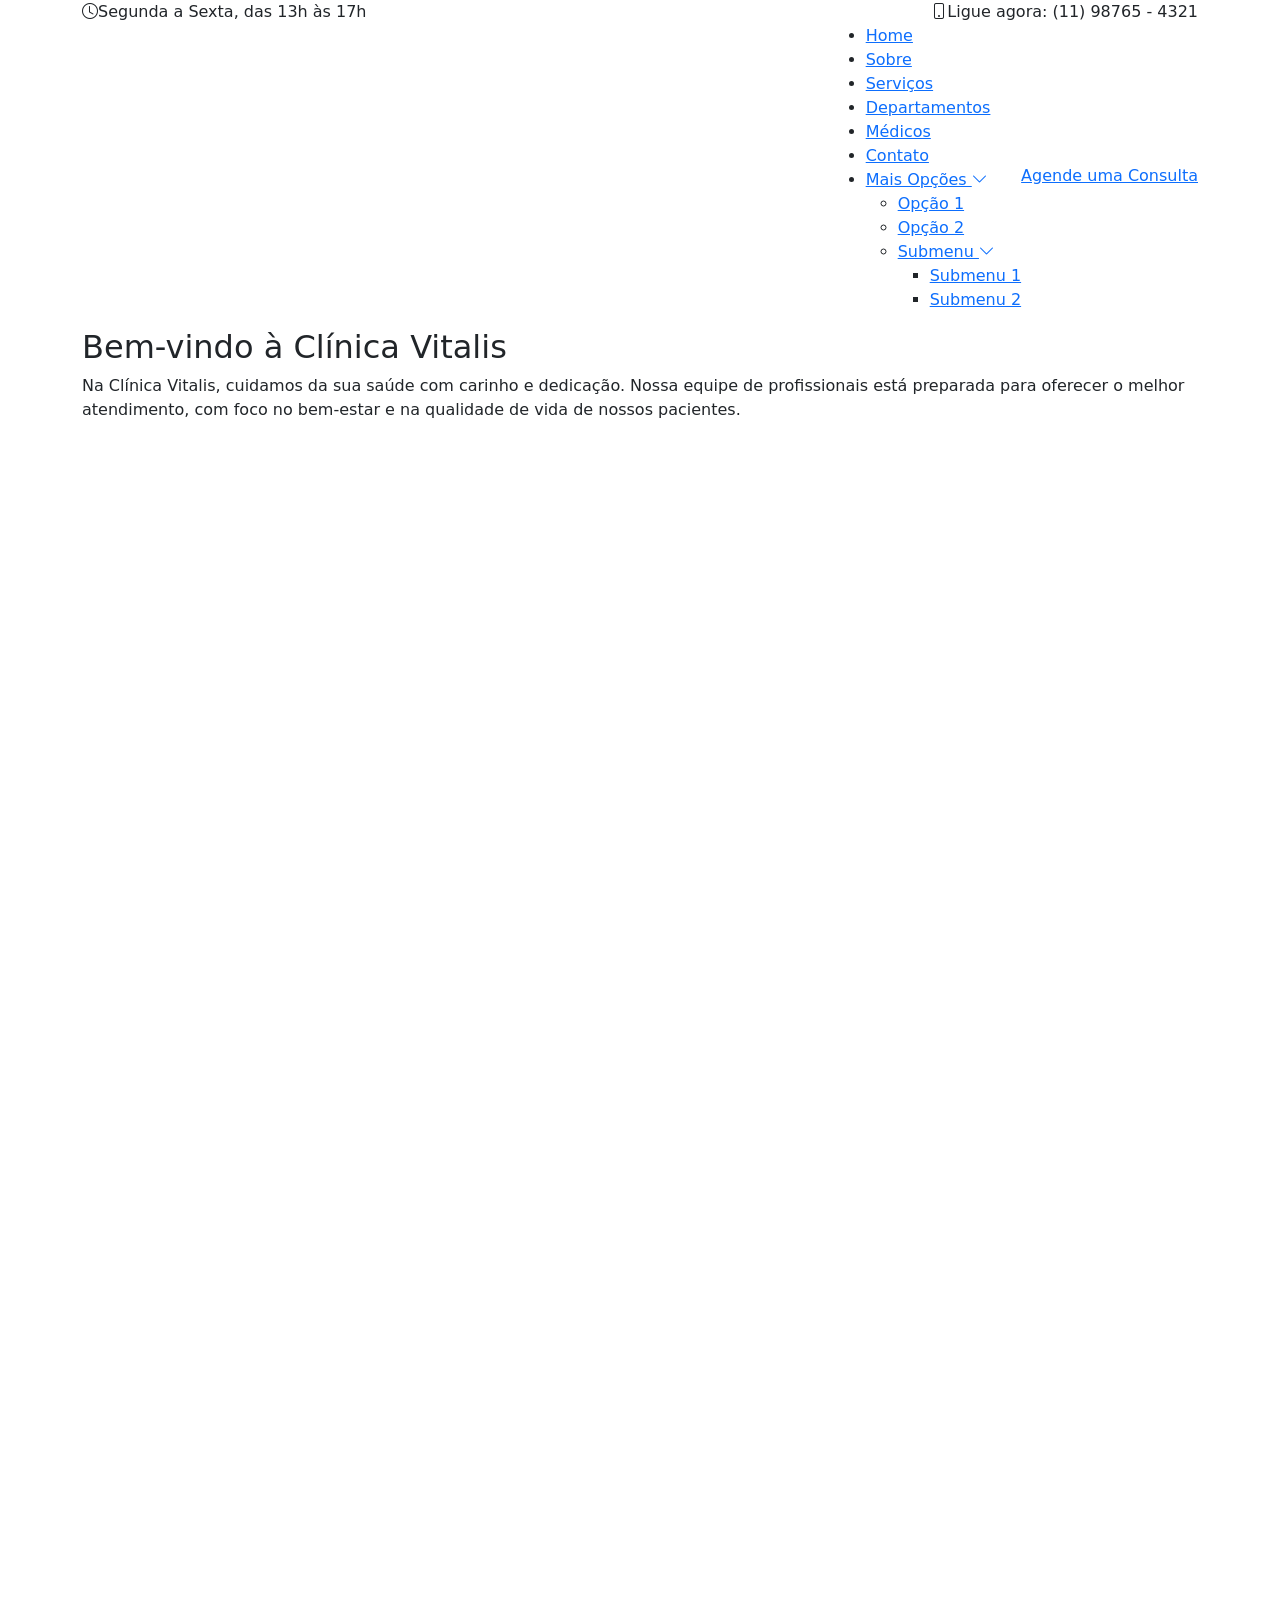
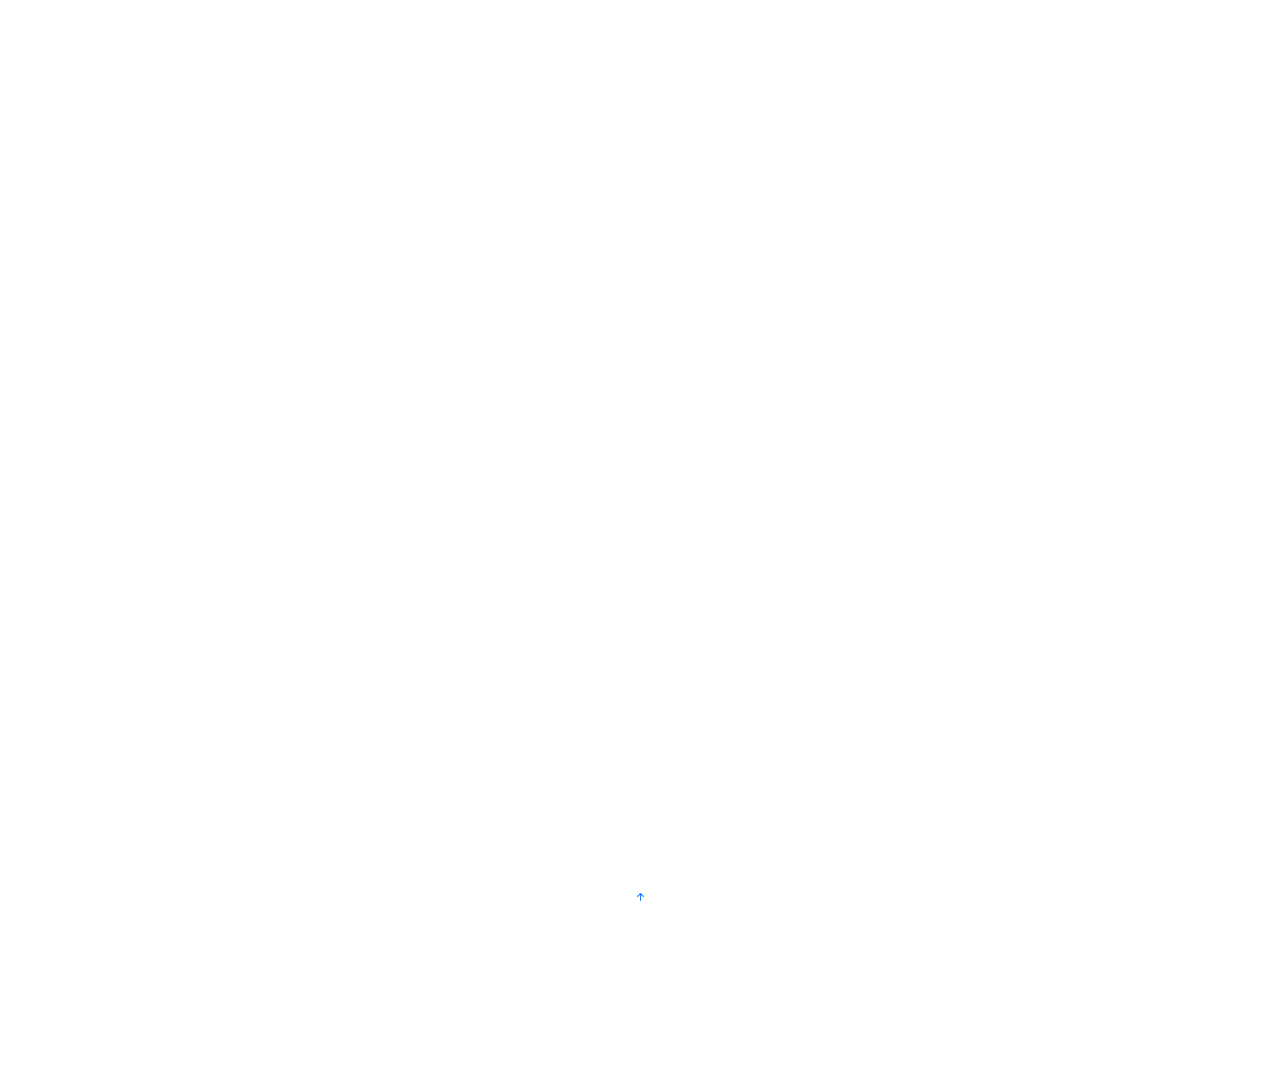
==== Projeto Med/index.html @ ae558650 "Update index.html" ====
<!DOCTYPE html>
<html lang="pt-br">

<head>
  <meta charset="UTF-8" />
  <meta name="viewport" content="width=device-width, initial-scale=1.0" />
  <title>Clínica Vitalis </title>

  <meta name="description" content="">
  <meta name="keywords" content="">

  <!-- Favicons -->
  <link rel="icon" href="../projetomed-main/assets/favicon-16x16.png">

  <!-- Fonts -->
  <link rel="preconnect" href="https://fonts.googleapis.com">
  <link rel="preconnect" href="https://fonts.gstatic.com" crossorigin>
  <link
    href="https://fonts.googleapis.com/css2?family=Playfair+Display:ital,wght@0,400..900;1,400..900&family=Protest+Strike&family=Roboto:ital,wght@0,100;0,300;0,400;0,500;0,700;0,900;1,100;1,300;1,400;1,500;1,700;1,900&display=swap"
    rel="stylesheet">

  <!-- Boostrap CSS Files -->
  <link href="https://cdn.jsdelivr.net/npm/bootstrap@5.3.0/dist/css/bootstrap.min.css" rel="stylesheet">
  <link href="https://cdn.jsdelivr.net/npm/bootstrap-icons@1.11.3/font/bootstrap-icons.css" rel="stylesheet">
  <link href="https://cdn.jsdelivr.net/npm/aos@3.0.0-beta.6/dist/aos.css" rel="stylesheet">
  <link href="https://cdnjs.cloudflare.com/ajax/libs/font-awesome/6.4.0/css/all.min.css" rel="stylesheet">
  <link href="https://cdn.jsdelivr.net/npm/glightbox@3.2.0/dist/css/glightbox.min.css" rel="stylesheet">
  <link href="https://cdn.jsdelivr.net/npm/swiper@9.4.0/swiper-bundle.min.css" rel="stylesheet">

  <!-- CSS Main -->
  <link rel="stylesheet" href="css/main.css">


</head>

<body>
  <header id="header" class="header">

    <div class="topbar d-flex align-items-center">

      <div class="container d-flex justify-content-center justify-content-md-between">

        <div class="d-none d-md-flex align-items-center">

          <i class="bi bi-clock"></i>
          Segunda a Sexta, das 13h às 17h

        </div>

        <div class="d-flex align-items-center">

          <i class="bi bi-phone"></i>
          Ligue agora: (11) 98765 - 4321
        </div>
      </div> <!-- fim container -->
    </div> <!-- fim topbar -->

    <div class="branding d-flex align-items-center">

      <div class="container position-relative d-flex align-items-center justify-content-end">

        <a href="" class="logo d-flex align-items-center me-auto">
          <img src="assets/img/logo.png" alt="">
        </a>

        <!-- Menu -->
        <nav id="navmenu" class="navmenu">
          <ul>
            <li> <a href="#hero" class="active"> Home </a> </li>
            <li> <a href="#about"> Sobre </a> </li>
            <li> <a href="#services"> Serviços </a> </li>
            <li> <a href="#departamentos"> Departamentos </a> </li>
            <li> <a href="#medicos"> Médicos </a> </li>
            <li> <a href="#contato"> Contato </a> </li>
            <li class="dropdown">
              <a href="#">
                <span> Mais Opções </span>
                <i class="bi bi-chevron-down"> </i>
              </a>
              <ul>
                <li> <a href="#"> Opção 1 </a> </li>
                <li> <a href="#"> Opção 2 </a> </li>
                <li class="dropdown">
                  <a href="#">
                    <span> Submenu </span>
                    <i class="bi bi-chevron-down"> </i>
                  </a>

                  <ul>
                    <li> <a href="#"> Submenu 1 </a> </li>
                    <li> <a href="#"> Submenu 2 </a> </li>
                  </ul>
                </li> <!-- fim Submenu -->
              </ul>
            </li> <!-- Fim Mais Opções -->
          </ul>

          <i class="mobile-nav-toggle d-xl-none bi bi-list"> </i>

        </nav>

        <a href="index.html#consulta" class="cta-btn">
          Agende uma Consulta
        </a>

      </div> <!-- fim container -->

    </div> <!-- fim branding -->


  </header>
  <!-- fim header -->

  <main class="main">

    <!-- HERO section -->
    <section id="hero" class="hero section">

      <div id="hero-carousel" class="carousel slide carousel-fade" data-bs-ride="carousel" data-bs-interval="9000">

        <!-- foto 1 / slide 1 -->
        <div class="carousel-item active">
          <img src="assets/img/hero-carousel/hero-carousel-1.jpg" alt="">

          <div class="container">
            <h2> Bem-vindo à Clínica Vitalis </h2>
            <p>
              Na Clínica Vitalis, cuidamos da sua saúde com carinho e dedicação.
              Nossa equipe de profissionais está preparada para oferecer o melhor atendimento, com foco no bem-estar e
              na qualidade de vida de nossos pacientes.
            </p>
          </div>
        </div> <!-- Fim / foto 1 =  slide 1 -->

        <!-- foto 2 / slide 2 -->
        <div class="carousel-item">
          <img src="assets/img/hero-carousel/hero-carousel-2.jpg" alt="">

          <div class="container">
            <h2> Cuidado e Atenção para Você </h2>
            <p>
              Estamos sempre prontos para atender você e sua família com excelência e humanidade. Oferecemos uma ampla
              gama de serviços médicos para garantir que você tenha acesso ao melhor tratamento possível
            </p>
          </div>
        </div> <!-- Fim / foto 2 =  slide 2 -->

        <!-- foto 3 / slide 3 -->
        <div class="carousel-item">
          <img src="assets/img/hero-carousel/hero-carousel-3.jpg" alt="">

          <div class="container">
            <h2> Excelência em Saúde </h2>
            <p>
              Nossa missão é promover saúde e bem-estar com um atendimento personalizado e de alta qualidade. Confie em
              nossos especialistas para cuidar de você em todas as fases da vida.
            </p>
          </div>
        </div> <!-- Fim / foto 3 =  slide 3 -->

        <!-- Control Prev -->
        <a href="#hero-carousel" class="carousel-control-prev" role="button" data-bs-slide="prev">

          <span class="carousel-control-prev-icon bi bi-chevron-left" aria-hidden="true"> </span>

        </a>

        <!-- Control Next -->
        <a href="#hero-carousel" class="carousel-control-next" role="button" data-bs-slide="next">

          <span class="carousel-control-next-icon bi bi-chevron-right" aria-hidden="true"> </span>

        </a>

        <ol class="carousel-indicators"></ol>

      </div> <!-- hero-carousel -->

    </section> <!--  Fim Hero  -->


    <section id="featured-services" class="featured-services section">

      <div class="container">

        <div class="row gy-4">

          <!-- Item 1 -->
          <div class="col-xl-3 col-md-6 d-flex" data-aos="fade-up" data-aos-delay="100">

            <div class="service-item position-relative">

              <div class="icon">
                <i class="fas fa-heartbeat icon"></i>
              </div>

              <h4>
                <a href="" class="stretched-link">Cardiologia </a>
              </h4>

              <p>Cuidados completos para a saúde do seu coração, incluindo exames e tratamentos especializados.</p>

            </div>
          </div> <!-- Fim Item 1 -->

          <!-- Item 2 -->
          <div class="col-xl-3 col-md-6 d-flex" data-aos="fade-up" data-aos-delay="200">

            <div class="service-item position-relative">

              <div class="icon">
                <i class="fas fa-pills icon"></i>
              </div>

              <h4>
                <a href="" class="stretched-link">Farmacia </a>
              </h4>

              <p>Medicamentos e orientações para garantir o uso correto e seguro de seus tratamentos.</p>

            </div>
          </div> <!-- Fim Item 2 -->

          <!-- Item 3 -->
          <div class="col-xl-3 col-md-6 d-flex" data-aos="fade-up" data-aos-delay="300">

            <div class="service-item position-relative">

              <div class="icon">
                <i class="fas fa-thermometer icon"></i>
              </div>

              <h4>
                <a href="" class="stretched-link">Clínica Geral </a>
              </h4>

              <p>Consultas de rotina e acompanhamento para prevenir e tratar diversas condições de saúde.</p>

            </div>
          </div> <!-- Fim Item 3 -->

          <!-- Item 4 -->
          <div class="col-xl-3 col-md-6 d-flex" data-aos="fade-up" data-aos-delay="400">

            <div class="service-item position-relative">

              <div class="icon">
                <i class="fas fa-dna icon"></i>
              </div>

              <h4>
                <a href="" class="stretched-link">Genética</a>
              </h4>

              <p>Exames genéticos para diagnóstico e prevenção de doenças hereditárias. E testes de paternidade</p>

            </div>
          </div> <!-- Fim Item 4 -->

        </div> <!-- Fim row gy-4 -->


      </div> <!-- fim container -->

    </section> <!-- Fim Serviços = Featured -->

    <!-- atendimento Emergencia -->
    <section id="call-to-action" class="call-to-action section accent-background">

      <div class="container">

        <div class="row justify-content-center" data-aos="zoom-in" data-aos-delay="100">

          <div class="col-xl-10">

            <div class="text-center">
              <h3> Emergência? Precisa de ajuda agora? </h3>

              <p>Se você está enfrentando uma emergência médica ou precisa de atendimento imediato, nossa equipe está
                pronta para ajudar. Entre em contato conosco e receba o cuidado necessário o mais rápido possível.</p>

              <a class="cta-btn" href="#consulta">
                Agende uma Consulta </a>

            </div>

          </div> <!-- COLUNA 10 -->

        </div> <!-- Fim row -->

      </div> <!-- Fim container -->

    </section> <!-- Fim Emergencia -->

    <!-- Sobre -->
    <section id="about" class="about section">

      <!-- Section Title -->
      <div class="container section-title" data-aos="fade-up">

        <h2> Sobre Nós </h2>
        <p> Compromisso com sua saúde e bem-estar em todas as fases da vida. </p>

      </div> <!--  Fim Section Title -->

      <div class="container">

        <div class="row gy-4">

          <div class="col-lg-6 position-relative align-self-start" data-aos="fade-up" data-aos-delay="100">

            <img src="assets/img/about.jpg" alt="" class="img-fluid">

            <a href="https://www.youtube.com/watch?v=_fuimO6ErKI" class="glightbox pulsating-play-btn">
            </a>
          </div> <!-- Fim col-lg-6 -->

          <div class="col-lg-6 content" data-aos="fade-up" data-aos-delay="200">

            <h3>Excelência no cuidado à saúde, com dedicação e profissionalismo.</h3>

            <p class="fst-italic">
              Na Clínica Vitalis, nosso objetivo é promover a saúde e o bem-estar de nossos pacientes, oferecendo
              atendimento humanizado e tratamentos inovadores.
            </p>

            <ul>
              <li>
                <i class="bi bi-check2-all"></i>
                <span>Equipe médica qualificada, sempre pronta para atender você.</span>
              </li>

              <li>
                <i class="bi bi-check2-all"></i>
                <span>Infraestrutura moderna e confortável para garantir o seu melhor cuidado.</span>
              </li>

              <li>
                <i class="bi bi-check2-all"></i>
                <span>Serviços abrangentes, desde consultas de rotina até tratamentos especializados.</span>
              </li>
            </ul>

            <p>
              Estamos comprometidos em proporcionar a melhor experiência para nossos pacientes, com atendimento
              personalizado, empatia e respeito. Sua saúde é nossa prioridade!
            </p>

          </div> <!-- Fim content -->


        </div>

      </div> <!-- Fim container -->

    </section> <!-- Fim Sobre -->

    <!-- Status Section -->
    <section id="stats" class="stats section">

      <div class="container" data-aos="fade-up" data-aos-delay="100">

        <div class="row gy-4">

          <!-- status 1 -->
          <div class="col-lg-3 col-md-6">

            <div class="stats-item d-flex align-items-center w-100 h-100">

              <i class="fas fa-user-md flex-shrink-0"> </i>

              <div>
                <span data-purecounter-start="0" data-purecounter-end="25" data-purecounter-duration="1"
                  class="purecounter"></span>
                <p> Médicos </p>
              </div>

            </div>

          </div>
          <!-- Fim status 1 -->

          <!-- status 2 -->
          <div class="col-lg-3 col-md-6">
            <div class="stats-item d-flex align-items-center w-100 h-100">
              <i class="fas fa-flask flex-shrink-0"></i>
              <div>
                <span data-purecounter-start="0" data-purecounter-end="8" data-purecounter-duration="1"
                  class="purecounter"></span>
                <p>Laboratórios de Pesquisa</p>
              </div>
            </div>
          </div><!-- fim Status 2 -->

          <!-- status 3 -->
          <div class="col-lg-3 col-md-6">
            <div class="stats-item d-flex align-items-center w-100 h-100">
              <i class="far fa-hospital flex-shrink-0"></i>
              <div>
                <span data-purecounter-start="0" data-purecounter-end="15" data-purecounter-duration="1"
                  class="purecounter"></span>
                <p>Departamentos</p>
              </div>
            </div>
          </div><!-- Fim Status 3 -->

          <!-- status 4 -->
          <div class="col-lg-3 col-md-6">
            <div class="stats-item d-flex align-items-center w-100 h-100">
              <i class="fas fa-award flex-shrink-0"></i>
              <div>
                <span data-purecounter-start="0" data-purecounter-end="150" data-purecounter-duration="1"
                  class="purecounter"></span>
                <p>Prêmios</p>
              </div>
            </div>
          </div><!-- Fim status 4  -->

        </div> <!-- fim row -->

      </div> <!-- fim container -->

    </section>

    <!-- Características Section -->
    <section id="features" class="features section">

      <div class="container">

        <div class="row justify-content-around gy-4">

          <!-- Esta classe aplica um estilo flexbox que distribui as colunas ao longo da linha, com espaço igual ao redor delas. -->

          <div class="features-image col-lg-6" data-aos="fade-up" data-aos-delay="100">
            <img src="assets/img/features.jpg" alt="">
          </div>

          <div class="col-lg-5 d-flex flex-column justify-content-center" data-aos="fade-up" data-aos-delay="200">

            <h3>Excelência e cuidado em todos os aspectos da sua saúde</h3>

            <p>Nosso compromisso é proporcionar um atendimento humanizado e de qualidade, sempre priorizando o bem-estar
              e a saúde de nossos pacientes.</p>


            <div class="icon-box d-flex position-relative" data-aos="fade-up" data-aos-delay="300">

              <i class="fa-solid fa-hand-holding-medical flex-shrink-0"></i>
              <div>
                <h4>
                  <a href="" class="stretched-link">
                    Atendimento Personalizado
                  </a>
                </h4>

                <p>Garantimos um atendimento acolhedor e individualizado, respeitando as necessidades de cada paciente.
                </p>
              </div>
            </div> <!-- fim icon box 1 -->

            <div class="icon-box d-flex position-relative" data-aos="fade-up" data-aos-delay="400">
              <i class="fa-solid fa-suitcase-medical flex-shrink-0"></i>
              <div>
                <h4>
                  <a href="" class="stretched-link">
                    Equipamentos Modernos
                  </a>
                </h4>
                <p>Utilizamos tecnologia de ponta para oferecer diagnósticos precisos e tratamentos eficazes.</p>
              </div>
            </div><!-- Fim Icon Box 2 -->

            <div class="icon-box d-flex position-relative" data-aos="fade-up" data-aos-delay="500">
              <i class="fa-solid fa-staff-snake flex-shrink-0"></i>
              <div>
                <h4><a href="" class="stretched-link">Profissionais Capacitados</a></h4>
                <p>Contamos com uma equipe de especialistas dedicados e altamente qualificados para cuidar de você.</p>
              </div>
            </div><!-- Fim Icon Box 3 -->

            <div class="icon-box d-flex position-relative" data-aos="fade-up" data-aos-delay="600">
              <i class="fa-solid fa-lungs flex-shrink-0"></i>
              <div>
                <h4><a href="" class="stretched-link">Cuidados Multidisciplinares</a></h4>
                <p>Oferecemos uma abordagem multidisciplinar, integrando diferentes áreas da saúde para o seu bem-estar
                  completo.</p>
              </div>
            </div><!-- Fim Icon Box 4 -->


          </div> <!-- fim content around -->
        </div>
      </div> <!-- fim container -->
    </section> <!-- Fim características -->

    <!-- Services Section -->
    <section id="services" class="services section">

      <!-- Section Title -->
      <div class="container section-title" data-aos="fade-up">

        <h2> Serviços </h2>
        <p> Oferecemos uma gama completa de serviços para garantir seu bem-estar e saúde. Confie em nossos profissionais
          qualificados para cuidar de você. </p>

      </div> <!-- fim titulo -->

      <div class="container">

        <div class="row gy-4">

          <!-- Topico 1 -->
          <div class="col-lg-4 col-md-6" data-aos="fade-up" data-aos-delay="100">
            <div class="service-item  position-relative">
              <div class="icon">
                <i class="fas fa-notes-medical"></i>
              </div>
              <a href="#" class="stretched-link">
                <h3>Consultas e Diagnósticos</h3>
              </a>
              <p>Nossas consultas e diagnósticos abrangem uma variedade de especialidades médicas. Estamos aqui para
                fornecer um atendimento preciso e personalizado para suas necessidades de saúde.</p>
            </div> <!-- fim  service-item -->
          </div> <!-- Topico 1 -->

          <!-- Topico 2 -->
          <div class="col-lg-4 col-md-6" data-aos="fade-up" data-aos-delay="200">
            <div class="service-item position-relative">
              <div class="icon">
                <i class="fas fa-pills"></i>
              </div>
              <a href="#" class="stretched-link">
                <h3>Medicamentos e Terapias</h3>
              </a>
              <p>Oferecemos uma ampla gama de medicamentos e terapias personalizadas para tratar uma variedade de
                condições. Trabalhamos para garantir que você receba a medicação certa para sua condição específica.</p>
            </div>
          </div><!-- Fim Topico 2 -->

          <!-- Topico 3 -->
          <div class="col-lg-4 col-md-6" data-aos="fade-up" data-aos-delay="300">
            <div class="service-item position-relative">
              <div class="icon">
                <i class="fas fa-hospital-user"></i>
              </div>
              <a href="#" class="stretched-link">
                <h3>Atendimento Hospitalar</h3>
              </a>
              <p>Nosso hospital oferece cuidados completos e especializados para uma variedade de necessidades médicas.
                Contamos com uma equipe experiente e tecnologia avançada para o melhor atendimento possível.</p>
            </div>
          </div><!--Fim Topico 3 -->

          <!-- Topico 4 -->
          <div class="col-lg-4 col-md-6" data-aos="fade-up" data-aos-delay="400">
            <div class="service-item position-relative">
              <div class="icon">
                <i class="fas fa-dna"></i>
              </div>
              <a href="#" class="stretched-link">
                <h3>Exames Genéticos</h3>
              </a>
              <p>Realizamos exames genéticos para ajudar na prevenção e diagnóstico precoce de doenças. Nossa equipe
                especializada está aqui para fornecer informações e suporte ao longo do processo.</p>

            </div>
          </div> <!-- Fim Topico 4 -->

          <!-- Topico 5-->
          <div class="col-lg-4 col-md-6" data-aos="fade-up" data-aos-delay="500">
            <div class="service-item position-relative">
              <div class="icon">
                <i class="fas fa-wheelchair"></i>
              </div>
              <a href="#" class="stretched-link">
                <h3>Reabilitação e Fisioterapia</h3>
              </a>
              <p>Oferecemos serviços de reabilitação e fisioterapia para ajudar na recuperação e melhoria da qualidade
                de vida. Nossos profissionais estão dedicados a ajudar você a atingir seus objetivos de saúde e
                bem-estar.</p>
            </div>
          </div> <!-- Fim Topico 5 -->

          <!-- Topico 6 -->
          <div class="col-lg-4 col-md-6" data-aos="fade-up" data-aos-delay="600">
            <div class="service-item position-relative">
              <div class="icon">
                <i class="fas fa-heartbeat"></i>
              </div>
              <a href="#" class="stretched-link">
                <h3>Cuidados Cardiológicos</h3>
              </a>
              <p>Oferecemos avaliações e tratamentos especializados para problemas cardíacos. Nossa equipe de
                cardiologistas está pronta para fornecer o melhor cuidado para a sua saúde cardíaca.</p>

            </div>
          </div> <!-- Fim Topico 6 -->

        </div> <!-- fim row -->

      </div> <!-- fim container -->

    </section> <!-- fim serviços -->

    <!-- consulta Section -->
    <section id="consulta" class="consulta section light-background">

      <!-- Section Title -->
      <div class="container section-title" data-aos="fade-up">

        <h2>Agende uma Consulta</h2>
        <p>Preencha o formulário abaixo para agendar uma consulta com um de nossos profissionais. Estamos aqui para
          cuidar de você.</p>

      </div> <!-- fim container Titulo -->

      <div class="container" data-aos="fade-up" data-aos-delay="100">

        <!-- Estrutura Formulario -->
        <form action=" " method="post" class="email-form">

          <div class="row">
            <!-- Nome  -->
            <div class="col-md-4 form-group">

              <input type="text" name="name" class="form-control" id="name" placeholder=" Digite o seu nome completo *" required>

            </div>

            <!-- Email -->
            <div class="col-md-4 form-group mt-3 mt-md-0">
              <input type="email" class="form-control" name="email" id="email" placeholder="Digite o seu e-mail *" required>
            </div>

            <!-- Telefone -->
            <div class="col-md-4 form-group mt-3 mt-md-0">
              <input type="tel" class="form-control" name="phone" id="phone" placeholder="Digite o seu telefone *" required>
            </div>

          </div> <!-- fim row Forms Etapa 1-->

          <!-- Etapa 2 -->
          <div class="row">

            <!-- data e hora -->
            <div class="col-md-4 form-group mt-3">
              <input type="datetime-local" name="date" class="form-control datepicker" id="date"
                placeholder="Data e Hora da Consulta" required>
            </div>

            <!-- Departamentos / Area -->
            <div class="col-md-4 form-group mt-3">
              <select name="department" id="department" class="form-select" required>

                <option value="">Selecione o Especialista</option>
                <option value="Especialista 1">Cardiologia</option>
                <option value="Especialista 2">Pediatria</option>
                <option value="Especialista 3">Neurologia</option>

              </select>
            </div>

            <div class="col-md-4 form-group mt-3">
              <select name="doctor" id="doctor" class="form-select" required>

                <option value="">Selecione o(a) Médico(a)</option>
                <option value="Doctor 1">Dr. Silva</option>
                <option value="Doctor 2">Dra. Oliveira</option>
                <option value="Doctor 3">Dra. Costa</option>

              </select>
            </div>

          </div> <!-- fim Row 2 Etapa - 2-->

          <!-- Campo Mensagem -->
          <div class="form-group mt-3">
            <textarea class="form-control" name="message" rows="5" placeholder="Mensagem (Opcional)">

            </textarea>
          </div>

          <!-- Botao de Enviar -->
          <div class="mt-3">
            <div class="text-center">
              <button type="submit"> Agendar Consulta </button>
            </div>
          </div> <!-- fim mt-3 -->

        </form>


      </div> <!-- Fim Container -->



    </section> <!-- Fim consulta  -->

    <!-- Tabs Section -->
    <section id="tabs" class="tabs section">

    </section> <!-- Fim tabs -->

    <!-- Doctors Section -->
    <section id="doctors" class="doctors section light-background">

      <!-- Section Title -->
      <div class="container section-title" data-aos="fade-up">
        <h2> Equipe // Médicos </h2>
        <p>Nossos médicos são altamente qualificados e dedicados a proporcionar o melhor atendimento possível,
          garantindo que cada paciente receba a atenção e o cuidado que merece.</p>
      </div>

      <div class="container">

        <div class="row gy-4">

          <!-- pessoa 1 -->
          <div class="col-lg-3 col-md-6 d-flex align-items-stretch" data-aos="fade-up" data-aos-delay="100">

            <div class="team-member">

              <div class="member-img">
                <img src="assets/img/doctors/doctors-1.jpg" alt="" class="img-fluid">
                <div class="social">
                  <a href="https://github.com/Ygorfnascimento" target="_blank"><!-- Colocar o link do seu perfil -->
                    <i class="bi bi-github"></i>
                  </a>
                  <a href="" target="_blank">
                    <i class="bi bi-instagram"></i>
                  </a>
                  <a href="" target="_blank">
                    <i class="bi bi-facebook"></i>
                  </a>
                  <a href="https://www.linkedin.com/in/ygorferreiradonascimentosilva/" target="_blank">
                    <i class="bi bi-linkedin"></i>
                  </a>
                </div> <!-- Fim social -->
              </div> <!-- fim img -->

              <div class="member-info">
                <h4> Jax Teller </h4>
                <span>Cardiologista</span>
              </div>

            </div> <!-- Fim team-member -->

          </div>
          <!-- fim pessoa 1 -->

          <!-- pessoa 2 -->
          <div class="col-lg-3 col-md-6 d-flex align-items-stretch" data-aos="fade-up" data-aos-delay="200">

            <div class="team-member">

              <div class="member-img">

                <img src="assets/img/doctors/doctors-2.jpg" alt="" class="img-fluid">
                <div class="social">
                  <a href="https://github.com/Ygorfnascimento" target="_blank"><!-- Colocar o link do seu perfil -->
                    <i class="bi bi-github"></i>
                  </a>
                  <a href="" target="_blank">
                    <i class="bi bi-instagram"></i>
                  </a>
                  <a href="" target="_blank">
                    <i class="bi bi-facebook"></i>
                  </a>
                  <a href="https://www.linkedin.com/in/ygorferreiradonascimentosilva/" target="_blank">
                    <i class="bi bi-linkedin"></i>
                  </a>
                </div> <!-- Fim social -->

              </div> <!-- fim img -->

              <div class="member-info">
                <h4> Tara Grace Teller </h4>
                <span> Cirurgiã </span>
              </div>

            </div> <!-- Fim team-member -->

          </div>
          <!-- fim pessoa 2 -->

          <!-- pessoa 3 -->
          <div class="col-lg-3 col-md-6 d-flex align-items-stretch" data-aos="fade-up" data-aos-delay="300">

            <div class="team-member">

              <div class="member-img">

                <img src="assets/img/doctors/doctors-3.jpg" alt="" class="img-fluid">
                <div class="social">
                  <a href="https://github.com/Ygorfnascimento" target="_blank"><!-- Colocar o link do seu perfil -->
                    <i class="bi bi-github"></i>
                  </a>
                  <a href="" target="_blank">
                    <i class="bi bi-instagram"></i>
                  </a>
                  <a href="" target="_blank">
                    <i class="bi bi-facebook"></i>
                  </a>
                  <a href="https://www.linkedin.com/in/ygorferreiradonascimentosilva/" target="_blank">
                    <i class="bi bi-linkedin"></i>
                  </a>
                </div> <!-- Fim social -->

              </div> <!-- fim img -->

              <div class="member-info">
                <h4> Glenn Rhee </h4>
                <span> Neurologista </span>
              </div>

            </div> <!-- Fim team-member -->

          </div>
          <!-- fim pessoa 3 -->

          <!-- pessoa 4 -->
          <div class="col-lg-3 col-md-6 d-flex align-items-stretch" data-aos="fade-up" data-aos-delay="400">

            <div class="team-member">

              <div class="member-img">

                <img src="assets/img/doctors/doctors-4.jpg" alt="" class="img-fluid">
                <div class="social">
                  <a href="https://github.com/Ygorfnascimento" target="_blank"><!-- Colocar o link do seu perfil -->
                    <i class="bi bi-github"></i>
                  </a>
                  <a href="" target="_blank">
                    <i class="bi bi-instagram"></i>
                  </a>
                  <a href="" target="_blank">
                    <i class="bi bi-facebook"></i>
                  </a>
                  <a href="https://www.linkedin.com/in/ygorferreiradonascimentosilva/" target="_blank">
                    <i class="bi bi-linkedin"></i>
                  </a>
                </div> <!-- Fim social -->

              </div> <!-- fim img -->

              <div class="member-info">
                <h4> Maggie Greene </h4>
                <span> Infectologista </span>
              </div>

            </div> <!-- Fim team-member -->

          </div>
          <!-- fim pessoa 4 -->


        </div>

      </div> <!-- fim container  -->




    </section>

    <!-- Planos / Preços Section -->
    <section id="pricing" class="pricing section">

    </section>

    <!-- Faq Section -->
    <section id="faq" class="faq section light-background">

      <!-- Titulo FAQ -->
      <div class="container section-title" data-aos="fade-up">
        <h2> Perguntas Frequentes </h2>
        <p>Necessitatibus eius consequatur ex aliquid fuga eum quidem sint consectetur velit</p>
      </div> <!-- fim titulo -->

      <div class="container">

        <div class="row justify-content-center">

          <div class="col-lg-10" data-aos="fade-up" data-aos-delay="100">

            <div class="faq-container">

              <!-- Pergunta 1 -->
              <div class="faq-item">
                <h3>Pergunta 1 ?</h3>
                <div class="faq-content">
                  <p>Resposta: Lorem ipsum dolor sit amet consectetur adipisicing elit. Obcaecati aliquid assumenda
                    asperiores in! </p>
                </div> <!-- fim resposta -->
                <i class="faq-toggle bi bi-chevron-right"></i>
              </div>
              <!-- Fim Pergunta 1 -->

              <!-- Pergunta 2 -->
              <div class="faq-item">
                <h3>Pergunta 2 ?</h3>
                <div class="faq-content">
                  <p>Resposta 2: Lorem ipsum dolor sit amet consectetur adipisicing elit. Obcaecati aliquid assumenda
                    asperiores in! </p>
                </div> <!-- fim resposta -->
                <i class="faq-toggle bi bi-chevron-right"></i>
              </div>
              <!-- Fim Pergunta 2 -->

            </div> <!-- Fim faq-container -->


          </div>

        </div> <!-- fim ROW -->

      </div> <!-- Fim container -->

    </section> <!-- Fim FAQ -->

    <!-- Contato Section -->
    <section id="contato" class="contato section">

      <!-- Section Title -->
      <div class="container section-title" data-aos="fade-up">

        <h2>Entre em Contato</h2>
        <p> Estamos aqui para ajudar você! Entre em contato conosco para esclarecer dúvidas ou obter mais informações
        </p>

      </div> <!-- Fim Section title -->

      <div class="mb-5" data-aos="fade-up" data-aos-delay="200">

        <!-- conteudo do iFrame -->
        <iframe
          src="https://www.google.com/maps/embed?pb=!1m18!1m12!1m3!1d769.061263831035!2d-46.73444707010166!3d-23.521979596071088!2m3!1f0!2f0!3f0!3m2!1i1024!2i768!4f13.1!3m3!1m2!1s0x94cef9ef731aec07%3A0x68f005fc393d79f6!2sCHEFINHOS%20-%20Leopoldina!5e0!3m2!1spt-PT!2sbr!4v1729876538864!5m2!1spt-PT!2sbr"
          width="100%" height="370px" style="border:0;" allowfullscreen="" loading="lazy"
          referrerpolicy="no-referrer-when-downgrade"></iframe>

      </div> <!-- Fim Google Maps -->

      <div class="container" data-aos="fade-up" data-aos-delay="100">

        <div class="row gy-4">
          <div class="col-lg-6">
            <div class="row gy-4">


              <!-- Endereço -->
              <div class="col-lg-12">

                <div class="info-item d-flex flex-column justify-content-center align-items-center" data-aos="fade-up"
                  data-aos-delay="200">

                  <i class="bi bi-geo-alt"> </i>
                  <h3>Endereço</h3>
                  <p>R: Guaipá, 000 - VL Leopoldina - SP </p>
                </div>
              </div> <!-- Fim Endereço -->

              <!-- Telefone -->
              <div class="col-md-6">

                <div class="info-item d-flex flex-column justify-content-center align-items-center" data-aos="fade-up"
                  data-aos-delay="300">

                  <i class="bi bi-whatsapp"> </i>
                  <h3>Telefone</h3>
                  <p> (11) 98765 - 4321 </p>

                </div>

              </div> <!-- fim col LG 6 -->

              <!-- Email -->
              <div class="col-md-6">
                <div class="info-item d-flex flex-column justify-content-center align-items-center" data-aos="fade-up"
                  data-aos-delay="400">

                  <i class="bi bi-envelope"></i>
                  <h3>Email</h3>
                  <p>contato@exemplo.com</p>

                </div>
              </div> <!-- Fim Email md 6 -->


            </div> <!-- fim row -->
          </div>  <!-- Fim COL LG 6 -->

          <!-- Formulario -->
          <div class="col-lg-6">

            <form action="" method="post" class="email-form" data-aos="fade-up" data-aos-delay="500">

              <!-- conteudo forms -->
              <div class="row gy-4">

                <!-- Campo Nome -->
                <div class="col-md-6">
                  <input type="text" name="name" class="form-control" placeholder="Digite o seu nome completo" required>
                </div>

                <!-- Email -->
                <div class="col-md-6">
                  <input type="email" class="form-control" name="email" placeholder="Digite o seu e-mail" required>
                </div>

                <!-- Assunto -->
                <div class="col-md-12">
                  <input type="text" class="form-control" name="subject" placeholder="Assunto" required>
                </div>

                <!-- Mensagem -->
                <div class="col-md-12">
                  <textarea class="form-control" name="message" rows="4" placeholder="Mensagem" required>

                  </textarea>
                </div>

                <!-- Botao Enviar -->
                <div class="col-md-12 text-center">
                  
                </div>



              </div> <!-- fim row gy -->

            </form>

          </div>
          <!-- Fim Formulario -->


        </div> <!-- fim row -->
      </div> <!-- Fim container -->

    </section>

  </main>

  <footer id="footer" class="footer light-background">

  </footer>

  <!-- Botao voltar ao TOPO = Scroll-Top -->
  <a href="#" id="scroll-top" class="scroll-top d-flex align-items-center justify-content-center">

    <i class="bi bi-arrow-up-short"> </i>

  </a>


  <!-- Boostrap JS Files -->
  <script src="https://cdn.jsdelivr.net/npm/bootstrap@5.3.0/dist/js/bootstrap.bundle.min.js"></script>
  <script src="https://cdn.jsdelivr.net/npm/aos@3.0.0-beta.6/dist/aos.js"></script>
  <script src="https://cdn.jsdelivr.net/npm/glightbox@3.2.0/dist/js/glightbox.min.js"></script>
  <script src="https://cdn.jsdelivr.net/npm/@srexi/purecounterjs/dist/purecounter_vanilla.js"></script>
  <script src="https://cdn.jsdelivr.net/npm/swiper@9.4.0/swiper-bundle.min.js"></script>

  <!-- Main JS -->
  <script src="js/main.js"> </script>

</body>

</html>
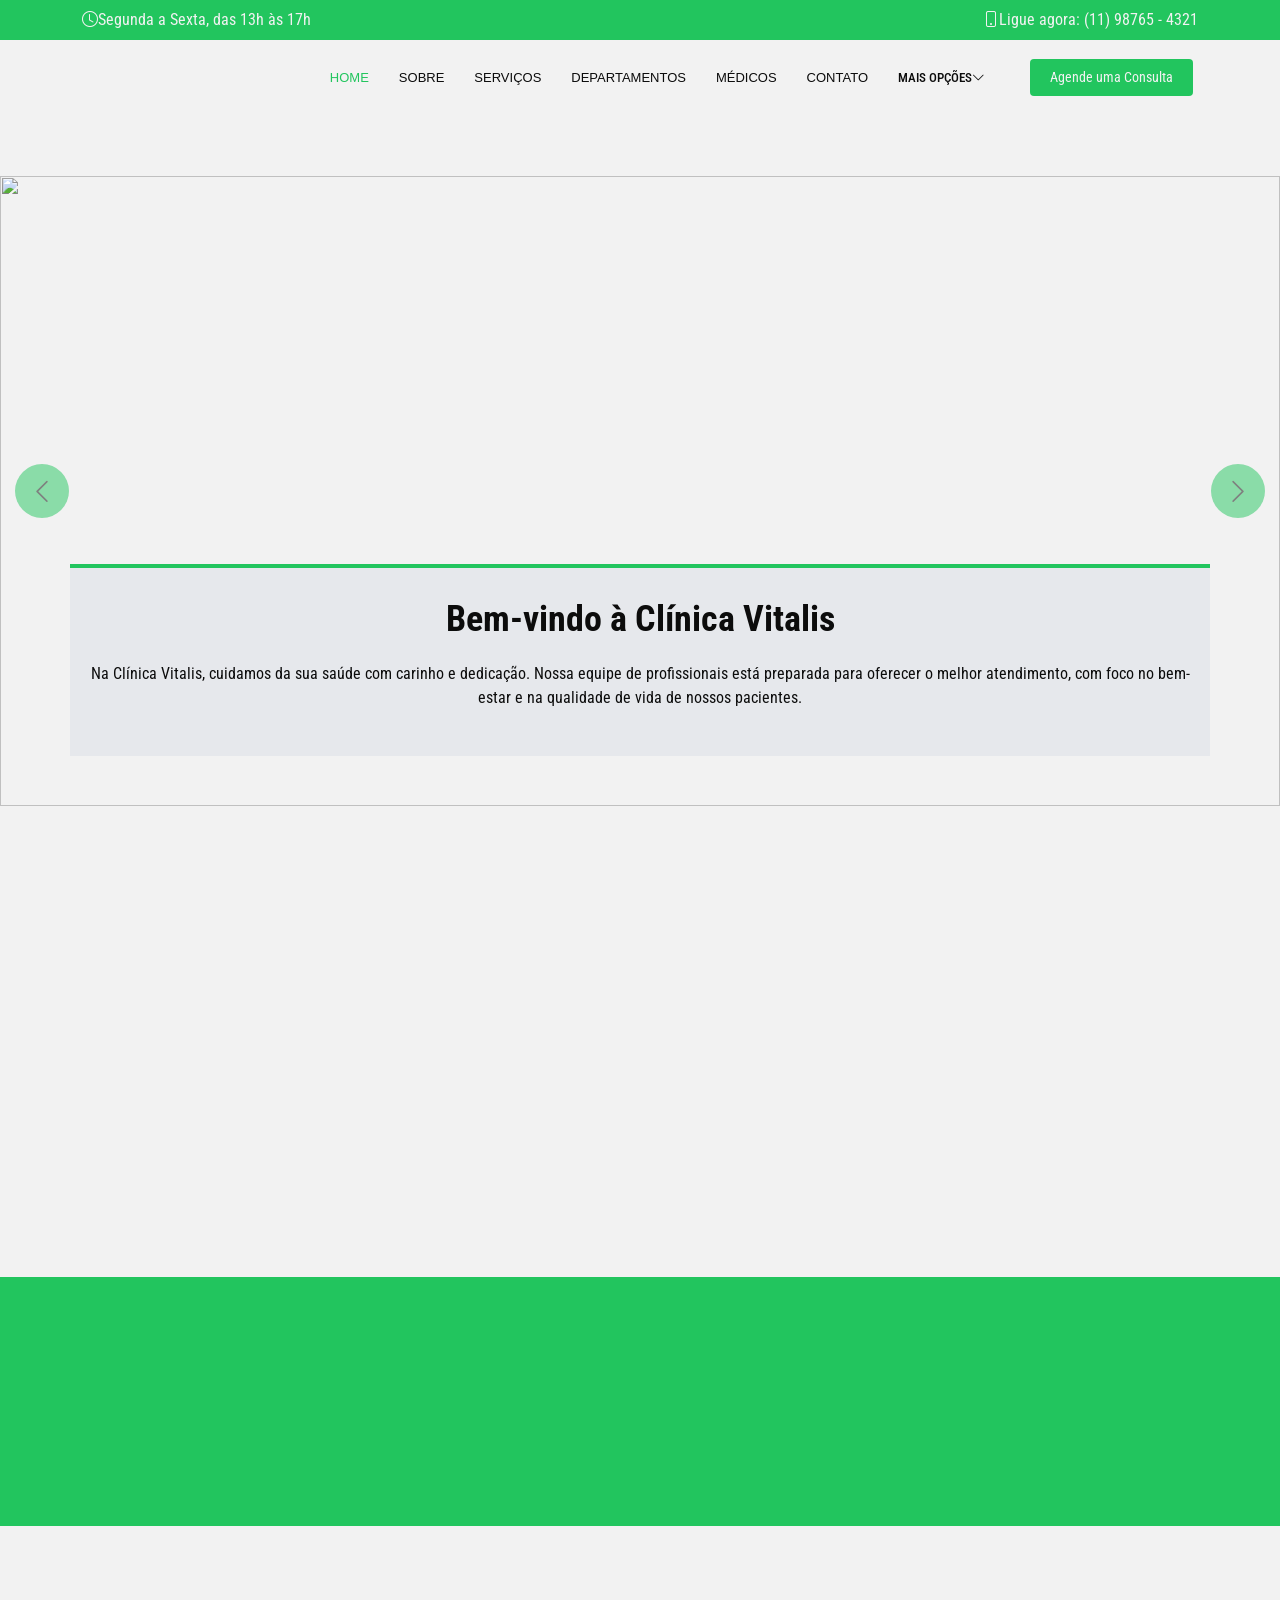
==== commit 574bb36a: "Update index.html" ====
--- a/Projeto Med/index.html
+++ b/Projeto Med/index.html
@@ -15,10 +15,8 @@
   <!-- Fonts -->
   <link rel="preconnect" href="https://fonts.googleapis.com">
   <link rel="preconnect" href="https://fonts.gstatic.com" crossorigin>
-  <link
-    href="https://fonts.googleapis.com/css2?family=Playfair+Display:ital,wght@0,400..900;1,400..900&family=Protest+Strike&family=Roboto:ital,wght@0,100;0,300;0,400;0,500;0,700;0,900;1,100;1,300;1,400;1,500;1,700;1,900&display=swap"
-    rel="stylesheet">
-
+  <link href="https://fonts.googleapis.com/css2?family=Roboto+Condensed:ital,wght@0,100..900;1,100..900&display=swap" rel="stylesheet">
+  
   <!-- Boostrap CSS Files -->
   <link href="https://cdn.jsdelivr.net/npm/bootstrap@5.3.0/dist/css/bootstrap.min.css" rel="stylesheet">
   <link href="https://cdn.jsdelivr.net/npm/bootstrap-icons@1.11.3/font/bootstrap-icons.css" rel="stylesheet">
--- a/Projeto Med/css/main.css
+++ b/Projeto Med/css/main.css
@@ -0,0 +1,1101 @@
+
+*{
+  font-family: "Roboto Condensed", serif;
+}
+
+:root {
+  --background-color: #f2f2f2;
+  --nav-fundo: #f2f2f2;
+  --texto-default: #0c0c0c;
+  --titulo-color: #0c0c0c; 
+  --nav-color: #0c0c0c;
+  --nav-hover-color: #22c55e;
+  --nav-mobile-background: #f2f2f2;
+  --nav-dropdown-background: #0c0c0c;
+  --nav-dropdown-color: #22c55e;
+  --nav-dropdown-hover-color: #0c0c0c;
+  --nav-bg-topbar: #22c55e;
+  --nav-color2: #f2f2f2;
+  --surface: #e5e7eb;
+  --accent-color: #22c55e;
+
+}
+
+body {
+  background: var(--background-color); /* cor fundo */
+  color: var(--texto-default);  /* cor dos textos */
+}
+
+a {
+  text-decoration: none;
+  transition: 0.3s;
+}
+
+/* HEADER */
+
+.header {
+  color: var(--texto-default);
+  background: var(--background-color);
+  box-shadow: 0px 5px 15px rgba(0, 0, 0, 0.2);
+ /*  z-index: 997; */
+}
+
+.header .topbar {
+  background: var(--nav-bg-topbar);
+  color: var(--nav-color2);
+  height: 40px;  /*altura*/
+}
+
+.header .branding {
+  min-height: 60px;
+  padding: 10px 0;
+}
+
+.header .logo {
+  line-height: 1;
+}
+
+.header .logo img {
+  max-height: 36px;
+  margin-right: 8px;
+}
+
+.header .cta-btn,
+.header .cta-btn:focus {
+  color: #f2f2f2;
+  background: #22c55e;
+  font-size: 14px;
+  padding: 8px 20px;
+  margin: 0 5px 0 30px;
+  border-radius: 4px;
+}
+
+
+
+/* Nav menu Desktop = Responsivo */
+@media (min-width: 1200px) {
+  .navmenu {
+      padding: 0;
+  }
+
+  .navmenu ul {
+      list-style: none;
+      margin: 0;
+      padding: 0;
+      display: flex;
+      align-items: center;
+  }
+  .navmenu li {
+      position: relative;
+  }
+
+  .navmenu a {
+      color: var(--nav-color);
+      padding: 18px 15px;
+      font-size: 13px;
+      font-family: Arial, Helvetica, sans-serif;
+      font-weight: 500;
+      text-transform: uppercase;
+      display: flex;
+      align-items: center;
+      justify-content: space-between;
+      white-space: nowrap;
+  }
+  
+  /* .navmenu a i {
+      font-size: 12px;
+      line-height: 0;
+      margin-left: 5px;
+  } */
+
+  .navmenu li:hover>a,
+  .navmenu .active,
+  .navmenu .active:focus {
+      color: var(--nav-hover-color);
+  }
+
+  .navmenu .dropdown ul {
+      margin: 0;
+      padding: 10px 0;
+      background: var(--nav-dropdown-background);
+      display: block;
+      position: absolute;
+      visibility: hidden;
+      left: 14px;
+      top: 130%;
+      opacity: 0;
+      border-radius: 4px;
+      z-index: 99;
+      box-shadow: 0 0 30px rgba(0, 0, 0, 0.1);
+  }
+  .navmenu .dropdown ul li {
+      min-width: 200px;
+  }
+
+  .navmenu .dropdown ul a {
+      padding: 10px 20px;
+      font-size: 15px;
+      text-transform: none;
+      color: var(--nav-dropdown-hover-color);
+  }
+  
+  .navmenu .dropdown ul a i {
+      font-size: 12px;
+  }
+
+  .navmenu .dropdown ul a:hover,
+  .navmenu .dropdown ul .active:hover,
+  .navmenu .dropdown ul li:hover>a {
+      color: #22c55e;
+  }
+
+  .navmenu .dropdown:hover>ul {
+      opacity: 1;
+      top: 100%;
+      visibility: visible;
+  }
+}
+
+/* Navmenu - Mobile */
+@media (max-width: 1199px) {
+  .mobile-nav-toggle {
+    color: var(--nav-color);
+    font-size: 28px;
+    line-height: 0;
+    margin-right: 10px;
+    cursor: pointer;
+    transition: color 0.3s;
+  }
+
+  .navmenu {
+    padding: 0;
+    z-index: 9997;
+  }
+
+  .navmenu ul {
+    display: none;
+    list-style: none;
+    position: absolute;
+    inset: 60px 20px 20px 20px;
+    padding: 10px 0;
+    margin: 0;
+    border-radius: 6px;
+    background-color: var(--nav-mobile-background-color);
+    overflow-y: auto;
+    transition: 0.3s;
+    z-index: 9998;
+    box-shadow: 0px 0px 30px rgba(0, 0, 0, 0.1);
+  }
+
+  .navmenu a,
+  .navmenu a:focus {
+    color: var(--nav-dropdown-color);
+    padding: 10px 20px;
+    font-family: var(--nav-font);
+    font-size: 17px;
+    font-weight: 500;
+    display: flex;
+    align-items: center;
+    justify-content: space-between;
+    white-space: nowrap;
+    transition: 0.3s;
+  }
+
+  .navmenu a i,
+  .navmenu a:focus i {
+    font-size: 12px;
+    line-height: 0;
+    margin-left: 5px;
+    width: 30px;
+    height: 30px;
+    display: flex;
+    align-items: center;
+    justify-content: center;
+    border-radius: 50%;
+    transition: 0.3s;
+    background-color: color-mix(in srgb, var(--accent-color), transparent 90%);
+  }
+
+  .navmenu a i:hover,
+  .navmenu a:focus i:hover {
+    background-color: var(--accent-color);
+    color: var(--contrast-color);
+  }
+
+  .navmenu a:hover,
+  .navmenu .active,
+  .navmenu .active:focus {
+    color: var(--nav-dropdown-hover-color);
+  }
+
+  .navmenu .active i,
+  .navmenu .active:focus i {
+    background-color: var(--accent-color);
+    color: var(--contrast-color);
+    transform: rotate(180deg);
+  }
+
+  .navmenu .dropdown ul {
+    position: static;
+    display: none;
+    z-index: 99;
+    padding: 10px 0;
+    margin: 10px 20px;
+    background-color: var(--nav-dropdown-background-color);
+    border: 1px solid color-mix(in srgb, var(--default-color), transparent 90%);
+    box-shadow: none;
+    transition: all 0.5s ease-in-out;
+  }
+
+  .navmenu .dropdown ul ul {
+    background-color: rgba(33, 37, 41, 0.1);
+  }
+
+  .navmenu .dropdown>.dropdown-active {
+    display: block;
+    background-color: rgba(33, 37, 41, 0.03);
+  }
+
+  .mobile-nav-active {
+    overflow: hidden;
+  }
+
+  .mobile-nav-active .mobile-nav-toggle {
+    color: #f2f2f2;
+    position: absolute;
+    font-size: 32px;
+    top: 15px;
+    right: 15px;
+    margin-right: 0;
+    z-index: 9999;
+  }
+
+  .mobile-nav-active .navmenu {
+    position: fixed;
+    overflow: hidden;
+    inset: 0;
+    background: rgba(33, 37, 41, 0.8);
+    transition: 0.3s;
+  }
+
+  .mobile-nav-active .navmenu>ul {
+    display: block;
+  }
+}
+/* FIM Menu Mobile - MEDIA 1199px  */
+
+/* ------ HERO -- Carousel --------- */
+.hero {
+  padding: 0;
+}
+
+.hero .carousel {
+  width: 100%;
+  min-height: 70vh;
+  padding: 0;
+  margin: 0;
+  position: relative;
+}
+
+
+
+.hero img {
+  position: absolute;
+  display: block;
+  width: 100%;
+  height: 100%; 
+  z-index: 1;
+  inset: 0;
+  object-fit: cover;
+}
+
+.hero .carousel-item {
+position: absolute;
+inset: 0;
+background-size: cover;
+background-position: center;
+background-repeat: no-repeat;
+display: flex;
+justify-content: center;
+align-items: flex-end;
+}
+
+.hero .container {
+background: color-mix(in srgb, var(--surface), transparent 10%);
+position: relative;
+text-align: center;
+padding-top: 30px;
+padding-bottom: 30px;
+border-top: 4px solid #22c55e;
+z-index: 3;
+margin-bottom: 50px;
+}
+
+
+@media (max-width: 1200px) {
+  .hero .container {
+    margin-left: 50px;
+    margin-right: 50px;
+  }
+}
+
+.hero h2 {
+margin-bottom: 20px;
+font-size: 36px;
+font-weight: 700;
+/* color: ; OPCIONAL */
+}
+
+.hero .carousel-control-prev {
+  justify-content: start;
+}
+
+.hero .carousel-control-next {
+  justify-content: end;
+}
+
+.hero .carousel-control-next-icon,
+.hero .carousel-control-prev-icon {
+  background: #22c55e;
+  font-size: 26px;
+  color: #0c0c0c;
+  border-radius: 50px;
+  transition: .3s;
+  width: 54px;
+  height: 54px;
+  display: flex;
+  align-items: center;
+  justify-content: center;
+} 
+
+.hero .carousel-indicators li {
+  cursor: pointer;
+  background: #f2f2f2;
+  overflow: hidden;
+  border: 0;
+  width: 12px;
+  height: 12px;
+  border-radius: 50px;
+  opacity: 1;
+  transition: 0.3s;
+}
+
+.hero .carousel-indicators li.active {
+  opacity: 1;
+  background: #22c55e;
+}
+
+@media (max-height: 500px), 
+(max-width: 500px)  {
+  .hero .carousel {
+      min-height: 100vh;
+  }
+}
+
+/*-------------------------------
+# Featured Services Section
+-------------------------------------*/
+
+.featured-services .service-item {
+  background: #f2f2f2;
+  box-shadow: 0 0 25px 0 rgba(0, 0, 0, 0.1);
+  padding: 50px 30px;
+  transition: all 0.3s ease-in-out;
+  height: 100%;
+  position: relative;
+  z-index: 1;
+}
+
+.featured-services .service-item .icon {
+  margin-bottom: 10px;
+}
+
+.featured-services .service-item .icon i {
+  color: #22c55e;
+  font-size: 36px;
+  transition: ease-in-out 0.3s;
+}
+
+.featured-services .service-item h4 {
+  font-weight: 700;
+  margin-bottom: 15px;
+  font-size: 20px;
+}
+
+.featured-services .service-item h4 a {
+  color: #22c55e;
+}
+
+
+.featured-services .service-item p {
+  line-height: 24px;
+  font-size: 14px;
+  margin-bottom: 0;
+}
+
+.featured-services .service-item:hover h4 a,
+.featured-services .service-item:hover .icon i,
+.featured-services .service-item:hover p {
+  color: #f2f2f2;
+}
+
+.featured-services .service-item:hover:before { 
+  background:  #22c55e;
+  inset: 0;
+  border-radius: 0px;
+}
+
+.featured-services .service-item:before {
+  content: "";
+  position: absolute;
+  background:  #166534;
+  z-index: -1;
+  inset: 100% 0 0 0 ;
+  transition: all 0.5s;
+}
+
+/*----------------------------
+# Global Sections
+-------------------------*/
+
+section,
+.section {
+  /* color: ; */
+  background: #f2f2f2;
+  padding: 60px 0;
+}
+
+@media (max-width: 1199px) {
+  section,
+  .section {
+    scroll-margin-top: 100px;
+  }
+}
+
+.accent-background {
+  background: #22c55e;
+  color: #f2f2f2;
+}
+
+/*--------------------------------
+# Global Section Titles - titulos
+----------------------------------------*/
+
+.section-title {
+  text-align: center;
+  padding-bottom: 60px;
+  position: relative;
+}
+
+.section-title h2 {
+  font-size: 32px;
+  font-weight: 700;
+  margin-bottom: 20px;
+  padding-bottom: 20px;
+  position: relative;
+  color: #22c55e;
+}
+
+.section-title h2:after {
+  content: "";
+  position: absolute;
+  display: block;
+  width: 50px;
+  height: 3px;
+  background: #0c0c0c;
+  left: 0;
+  right: 0;
+  bottom: 0;
+  margin: auto;
+}
+
+.section-title p {
+  margin-bottom: 0;
+}
+
+/* ---- About  ----- */
+.about .content h3 {
+  font-size: 1.75rem;
+  /* Multiplicar *16 ou Dividir /16 */
+  font-weight: 700;
+  color: #22c55e;
+}
+
+.about .content ul {
+  list-style: none;
+  padding: 0;
+}
+
+.about .content ul li {
+  padding: 10px 0 0 0;
+  display: flex;
+}
+
+.about .content ul i {
+  color: #22c55e;
+  margin-right: 0.5rem;
+  line-height: 1.2;
+  font-size: 1.25rem;
+}
+
+.about .pulsating-play-btn {
+  position: absolute;
+  left: calc(50% - 47px);
+  top: calc(50% - 47px);
+}
+
+
+/* Pulsating Play Button
+------------------------------*/
+.pulsating-play-btn {
+  width: 94px;
+  height: 94px;
+  background: radial-gradient(var(--accent-color) 50%, color-mix(in srgb, var(--accent-color), transparent 75%) 52%);
+  border-radius: 50%;
+  display: block;
+  position: relative;
+  overflow: hidden;
+}
+
+.pulsating-play-btn:before { 
+  content: "";
+  position: absolute;
+  width: 120px;
+  height: 120px;
+  animation-delay: 0s;
+  animation: pulsate-play-btn 2s;
+  animation-direction: forwards;
+  animation-iteration-count: infinite;
+  animation-timing-function: steps;
+  opacity: 1;
+  border-radius: 50%;
+  border: 5px solid #22c55e;
+  top: -15%;
+  left: -15%;
+  background: rgba(198, 16, 0, 0);
+}
+
+.pulsating-play-btn:after {
+  content: "";
+  position: absolute;
+  left: 50%;
+  top: 50%;
+  transform: translateX(-40%) translateY(-50%);
+  width: 0;
+  height: 0;
+  border-top: 10px solid transparent;
+  border-bottom: 10px solid transparent;
+  border-left: 15px solid #f2f2f2;
+  z-index: 100;
+  transition: all 400ms;
+}
+
+.pulsating-play-btn:hover:before {
+  content: "";
+  position: absolute;
+  left: 50%;
+  top: 50%;
+  transform: translateX(-40%) translateY(-50%);
+  width: 0;
+  height: 0;
+  border: none;
+  border-top: 10px solid transparent;
+  border-bottom: 10px solid transparent;
+  border-left: 15px solid #f2f2f2;
+  z-index: 200;
+  animation: none;
+  border-radius: 0;
+}
+
+.pulsating-play-btn:hover:after {
+  border-left: 15px solid var(--accent-color);
+  transform: scale(20);
+}
+
+@keyframes pulsate-play-btn {
+  0% {
+    transform: scale(0.6, 0.6);
+    opacity: 1;
+  }
+
+  100% {
+    transform: scale(1, 1);
+    opacity: 0;
+  }
+}
+
+/*  STATUS  */
+
+.stats .stats-item {
+  background-color: var(--background-color);
+  box-shadow: 0px 0 30px rgba(0, 0, 0, 0.3);
+  padding: 30px;
+}
+
+.stats .stats-item i {
+  color: var(--accent-color);
+  font-size: 42px;
+  line-height: 0;
+  margin-right: 20px;
+}
+
+.stats .stats-item span {
+  color: var();
+  font-size: 36px;
+  display: block;
+  font-weight: 600;
+}
+
+.stats .stats-item p {
+  padding: 0;
+  margin: 0;
+  font-family: var(--defaut-font);
+  font-size: 16px;
+  font-weight: 500;
+}
+
+
+/*  Scroll Top Button */
+.scroll-top {
+  position: fixed;
+  visibility: hidden;
+  opacity: 0;
+  right: 15px;
+  bottom: 15px;
+  z-index: 99999;
+  background-color: var(--accent-color);
+  width: 40px;
+  height: 40px;
+  border-radius: 4px;
+  transition: all 0.4s;
+}
+
+.scroll-top i {
+  font-size: 24px;
+  color: #f2f2f2;
+  line-height: 0;
+}
+
+.scroll-top.active {
+  visibility: visible;
+  opacity: 1;
+}
+
+.scroll-top:hover{
+  background: #0c0c0c;
+}
+
+.scroll-top:hover i{
+  color: #22c55e;
+}
+
+/* Features // Caracteristicas  */
+
+.features .features-image {
+  position: relative;
+  min-height: 400px;
+}
+
+.features .features-image img {
+  position: absolute;
+  inset: 0;
+  display: block;
+  width: 100%;
+  height: 100%;
+  object-fit: cover;
+  z-index: 1;
+}
+
+.features h3 {
+  font-size: 28px;
+  font-weight: 700;
+  margin-bottom: 20px;
+  padding-bottom: 20px;
+  position: relative;
+  color: #22c55e;
+  /* font-family:  ;  opcional */
+}
+
+.features h3:after {
+  content: "";
+  background: #22c55e;
+  position: absolute;
+  display: block;
+  width: 50px;
+  height: 3px;
+  left: 0;
+  bottom: 0;
+}
+
+.features .icon-box {
+  margin-top: 50px;
+}
+
+.features .icon-box i {
+  color: #22c55e;
+  background: #f2f2f2;
+  display: flex;
+  align-items: center;
+  justify-content: center;
+  margin-right: 25px;
+  font-size: 28px;
+  width: 56px;
+  height: 56px;
+  border-radius: 4px;
+  line-height: 5;
+  box-shadow: 0px 2px 30px rgba(0, 0, 0, 0.3);
+  transition: 0.3s;
+}
+
+.features .icon-box:hover i {
+  background-color: #22c55e;
+  color: #f2f2f2;
+}
+
+.features .icon-box h4 {
+  font-weight: 700;
+  margin-bottom: 10px;
+  font-size: 18px;
+}
+
+.features .icon-box h4 a {
+  color: #0c0c0c;
+  transition: 0.3s;
+}
+
+.features .icon-box h4 a:hover {
+  color: #22c55e;
+}
+
+.features .icon-box p {
+  line-height: 24px;
+  font-size: 14px;
+  margin-bottom: 0;
+}
+
+/* # Services Section */
+
+.services .service-item {
+  text-align: center;
+  padding: 20px;
+  transition: all ease-in-out 0.3s;
+  height: 100%;
+}
+
+.services .service-item .icon {
+  background: #f2f2f2;
+  color: #22c55e;
+  margin: auto;
+  width: 80px;
+  height: 80px;
+  border-radius: 50px;
+  display: flex;
+  align-items: center;
+  justify-content: center;
+  margin-bottom: 20px;
+  font-size: 32px;
+  transition: ease-in-out 0.3s;
+  box-shadow: 0px 0 25px #0c0c0c;
+}
+
+.services .service-item h3 {
+  font-weight: 700;
+  margin-bottom: 15px;
+  padding-bottom: 15px;
+  font-size: 22px;
+  transition: 0.3s;
+  position: relative;
+  color: #0c0c0c;
+  /* 
+  font-family: ; 
+   */
+}
+
+.services .service-item h3:after {
+  content: "";
+  position: absolute;
+  display: block;
+  width: 50px;
+  height: 2px;
+  background: #22c55e;
+  bottom: 0;
+  left: calc(50% - 25px);
+}
+
+.services .service-item p {
+  line-height: 24px;
+  font-size: 14px;
+  margin-bottom: 0;
+}
+
+.services .service-item:hover .icon {
+  box-shadow: 0px 0 40px #9ca3af;
+}
+
+.services .service-item:hover h3 {
+  color: #22c55e;
+}
+
+/* Consulta // Forms  */
+
+.consulta .email-form {
+  width: 100%;
+}
+
+.consulta .email-form .form-group { 
+  padding-bottom: 8px;
+
+}
+
+.consulta .email-form input,
+.consulta .email-form textarea,
+.consulta .email-form select {
+  color: #22c55e;
+  background: #f2f2f2;
+  /* border-color: ; */
+  /* border-radius: 0; */
+  box-shadow: none;
+  font-size: 14px;
+  padding: 10px !important;
+}
+
+.consulta .email-form input::placeholder,
+.consulta .email-form textarea::placeholder,
+.consulta .email-form select::placeholder {
+  color: color-mix(in srgb, #f2f2f2);
+  /* color: red; */
+}
+
+/* Quando o Input for selecionado */
+.consulta .email-form input:focus,
+.consulta .email-form textarea:focus,
+.consulta .email-form select:focus {
+  border-color: #22c55e;
+}
+
+.consulta .email-form input, 
+.consulta .email-form select {
+  height: 44px;
+}
+
+.consulta .email-form textarea {
+  padding: 10px 12px;
+}
+
+.consulta .email-form button {
+  background: #22c55e;
+  color: whitesmoke;
+  border: 0;
+  padding: 10px 35px;
+  font-size: 20px;
+  transition: 0.4s;
+  border-radius: 6px;
+}
+
+.consulta .email-form button:hover {
+  background: #0c0c0c;
+  /* color: ; */
+}
+
+.doctors .team-member { 
+  background: #f2f2f2;
+  overflow: hidden;
+  border-radius: 5px;
+  box-shadow: 0px 2px 15px rgba(0, 0, 0, 0.1);
+  height: 100%;
+}
+
+.doctors .team-member .member-img {
+  position: relative;
+  overflow: hidden;
+}
+
+.doctors .team-member .social { 
+  position: absolute; /* era o unico */
+  left: 0;
+  bottom: 30px;
+  right: 0;
+  opacity: 0;
+  transition: ease-in-out 0.3s;
+  text-align: center;
+}
+
+.doctors .team-member .social a { 
+  background: #f2f2f2;
+  color: black;
+  margin: 0 3px;
+  border-radius: 4px;
+  width: 36px;
+  height: 36px;
+  transition: ease-in-out 0.3s;
+  display: inline-flex;
+  justify-content: center;
+  align-items: center;
+}
+
+.doctors .team-member .social a:hover { 
+  color: #f2f2f2;
+  background: #22c55e;
+}
+
+
+.doctors .team-member .member-info {
+  padding: 25px 15px;
+  /* text-align: center; */
+}
+
+.doctors .team-member:hover .social {
+  opacity: 1;
+  bottom: 15px;
+}
+
+.doctors .team-member .social i {
+  font-size: 18px;
+  line-height: 0;
+}
+
+.doctors .team-member .member-info h4 {
+  font-weight: 700;
+  margin-bottom: 5px;
+  font-size: 18px;
+  /* color: ; OPCIONAL */
+}
+
+.doctors .team-member .member-info span {
+  display: block;
+  font-size: 15px;
+  font-weight: 600;
+  /* color: ; OPCIONAL */
+}
+
+
+
+/*  FAQ  */
+
+.faq .faq-container .faq-item {
+  background: #f2f2f2;
+  position: relative;
+  padding: 20px;
+  margin-bottom: 15px;
+  /* border: ; */
+  border-radius: 5px;
+  overflow: hidden;
+}
+
+.faq .faq-container .faq-item h3 {
+  font-weight: 600;
+  font-size: 22px;
+  line-height: 24px;
+  margin: 0 30px 0 0;
+  transition: 0.3s;
+  cursor: pointer;
+  display: flex;
+  align-items: center;
+}
+
+.faq .faq-container .faq-item h3:hover {
+  color: #22c55e;
+}
+
+.faq .faq-container .faq-item .faq-content {
+  display: grid;
+  transition: 0.3s ease-in-out;
+  visibility: hidden;
+  opacity: 0;
+}
+
+.faq .faq-container .faq-item .faq-content p {
+  margin-bottom: 0;
+  overflow: hidden;
+}
+
+.faq .faq-container .faq-item .faq-toggle {
+  position: absolute;
+  top: 20px;
+  right: 20px;
+  font-size: 22px;
+  line-height: 0;
+  transition: 0.3s;
+  cursor: pointer;
+  color: #0c0c0c;
+}
+
+.faq .faq-container .faq-item .faq-toggle:hover {
+  color: #22c55e;
+}
+
+.faq .faq-container .faq-active {
+  border-color: #0c0c0c;
+}
+
+.faq .faq-container .faq-active .faq-content {
+  visibility: visible;
+  opacity: 1;
+  padding-top: 10px;
+}
+
+.faq .faq-container .faq-active .faq-toggle {
+  transform: rotate(90deg);
+  color: #22c55e;
+}
+
+/* Contato */
+.contato .info-item {
+  background: #f2f2f2;
+  box-shadow: 0px 0px 20px rgba(0, 0, 0, 0.3);
+  padding: 24px 0 30px 0;
+}
+
+.contato .info-item i { 
+  color: #22c55e;
+  width: 56px;
+  height: 56px;
+  font-size: 24px;
+  display: flex;
+  justify-content: center;
+  align-items: center;
+  transition: all 0.3s ease-in-out;
+  border-radius: 50%;
+  border: 2px dotted #22c55e;
+}
+
+.contato .info-item h3 {
+  font-size: 20px;
+  color: #0c0c0c;
+  font-weight: 700;
+  margin: 10px 0;
+}
+
+.contato .info-item p {
+  padding: 0;
+  margin-bottom: 0;
+  font-size: 14px;
+}
+
+/* Responsivos  */
+
+@media (max-height: 500px), 
+(max-width: 580px) {
+  .hero .carousel {
+    min-height: 100vh;
+  }
+}
+
+@media (max-width: 768px) {
+  .hero h2 {
+    font-size: 30px;
+  }
+}
+
+
+@media (min-width: 640px) {  
+  .hero .carousel-control-prev {
+    padding-left: 15px;
+  }
+}
+
+@media (min-width: 640px) {   
+  .hero .carousel-control-next {
+    padding-right: 15px;
+  }
+}
